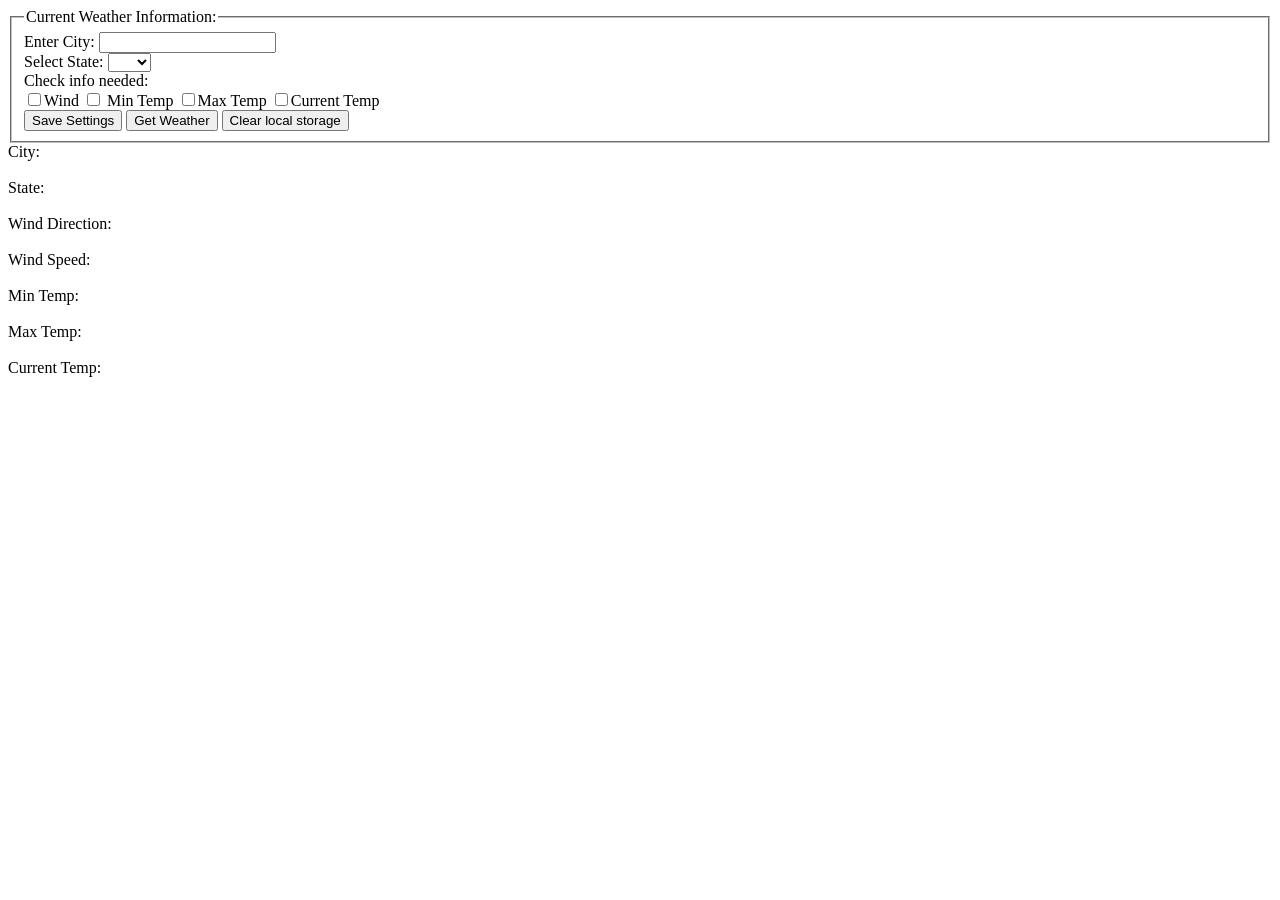
==== Assignment4/weather.html @ 2cca8c76 "Weather works, still need to finish student" ====
<!DOCTYPE HTML>
<html>
  <head>
    <meta charset="UTF-8">
	  <title> Weather forecast </title>
	  <script src='weather.js'></script>
  </head>
  <body>
    <div>
	  <form>
	    <fieldset>
		  <legend> Current Weather Information: </legend>
		  Enter City: 
		  <input type="text" id="cityID"><br>
		   Select State: 
		   <select id="stateID">
		     <option value="WA">WA</option>
		     <option value="OR">OR</option>
			 <option value="CA">CA</option>
			</select><br>
			Check info needed: <br>
							   <input type="checkbox" id="check1">Wind
							   <input type="checkbox" id="check2"> Min Temp
			                   <input type="checkbox" id="check3">Max Temp
							   <input type="checkbox" id="check4">Current Temp<br>
		    <input type="button" name="save" onclick="SaveAll()" value="Save Settings">
			<input type="button" name="save" onclick="GetAll()" value="Get Weather">
			<input type="button" name="save" onclick="clearStorage()" value="Clear local storage">
		</fieldset>
	 </form>
	
    <div name="output">
			City: <div id="cityOUT"></div></br>
			State: <div id="stateOUT"></div></br>
			Wind Direction: <div id="windDIR"></div><br>Wind Speed: <div id="windSPD"></div></br>
			Min Temp: <div id="minOUT"></div></br>
			Max Temp: <div id="maxOUT"></div></br>
			Current Temp: <div id="currOUT"></div></br>
	</div>
  </body>
</html>
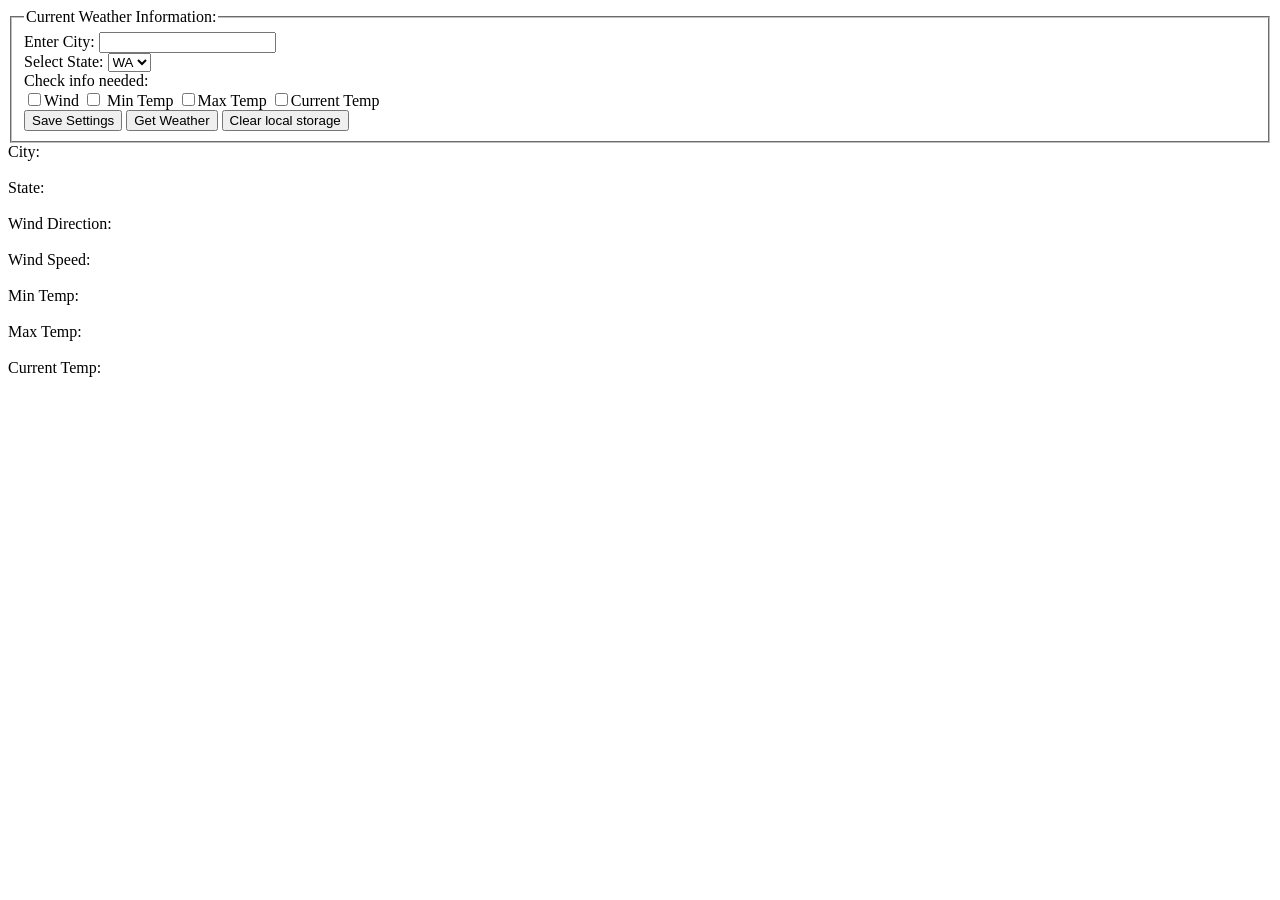
==== commit bc5d5237: "Linted and validated weather" ====
--- a/Assignment4/weather.html
+++ b/Assignment4/weather.html
@@ -28,14 +28,14 @@
 			<input type="button" name="save" onclick="clearStorage()" value="Clear local storage">
 		</fieldset>
 	 </form>
-	
-    <div name="output">
-			City: <div id="cityOUT"></div></br>
-			State: <div id="stateOUT"></div></br>
-			Wind Direction: <div id="windDIR"></div><br>Wind Speed: <div id="windSPD"></div></br>
-			Min Temp: <div id="minOUT"></div></br>
-			Max Temp: <div id="maxOUT"></div></br>
-			Current Temp: <div id="currOUT"></div></br>
+	</div>
+    <div>
+			City: <div id="cityOUT"></div><br>
+			State: <div id="stateOUT"></div><br>
+			Wind Direction: <div id="windDIR"></div><br>Wind Speed: <div id="windSPD"></div><br>
+			Min Temp: <div id="minOUT"></div><br>
+			Max Temp: <div id="maxOUT"></div><br>
+			Current Temp: <div id="currOUT"></div><br>
 	</div>
   </body>
 </html>
